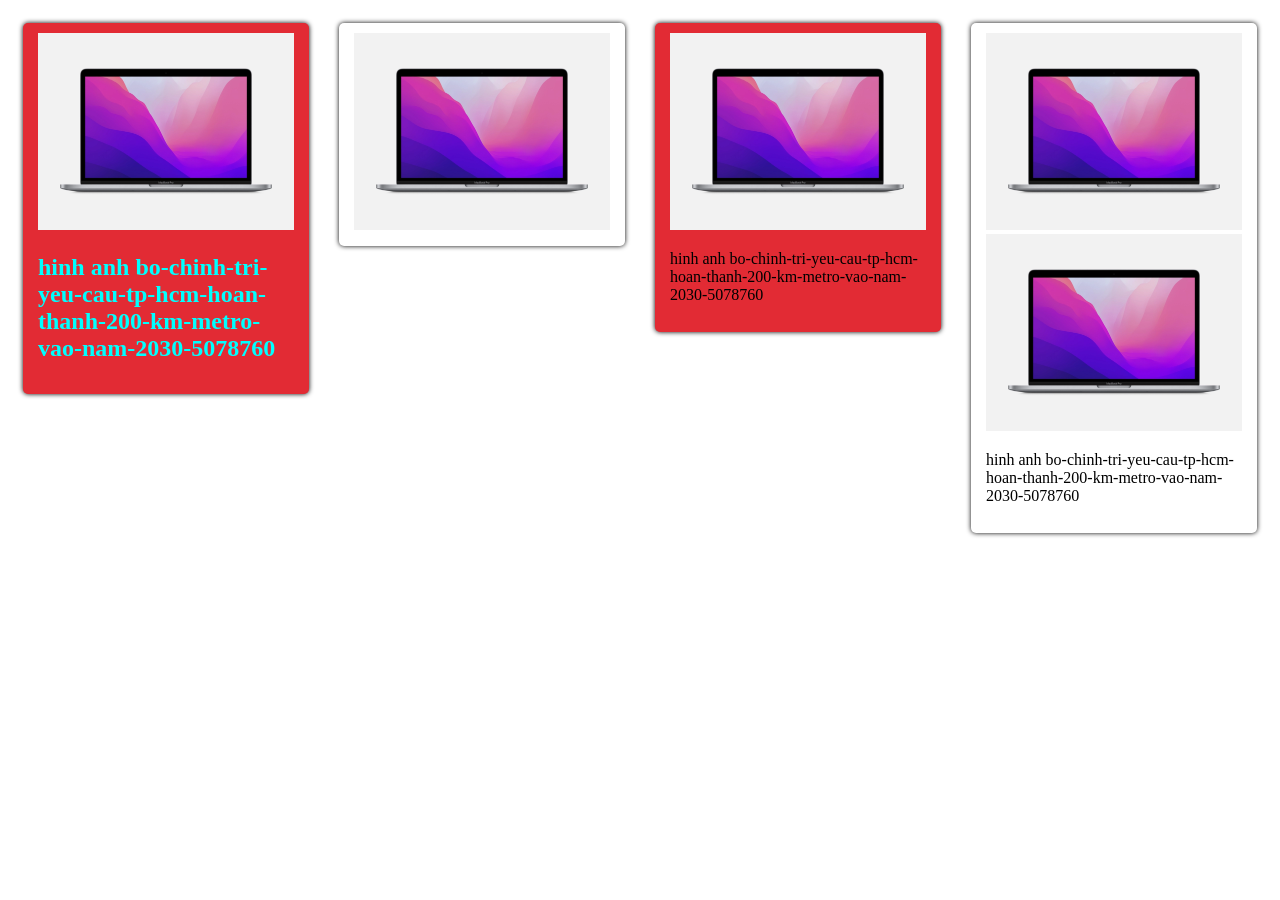
==== boxmodel.html @ 696744cf "bt2" ====
<!DOCTYPE html>
<html lang="en">
<head>
    <meta charset="UTF-8">
    <meta name="viewport" content="width=device-width, initial-scale=1.0">
    <title>Document</title>
    <link rel="stylesheet" href="css/box.css">
</head>
<body>
    <div class="group-x">
        <img src="imgs/mbp-spacegray-gallery1-202206-jpeg-6477c844-2e32-4f4d-98c5-868b67cb4185.webp"/>
        <h2>
            hinh anh bo-chinh-tri-yeu-cau-tp-hcm-hoan-thanh-200-km-metro-vao-nam-2030-5078760
        </h2>
    </div>
    <div>
        <img src="imgs/mbp-spacegray-gallery1-202206-jpeg-6477c844-2e32-4f4d-98c5-868b67cb4185.webp"/>
    </div>
    <div class="group-x">
        <img src="imgs/mbp-spacegray-gallery1-202206-jpeg-6477c844-2e32-4f4d-98c5-868b67cb4185.webp"/>
        <p>
            hinh anh bo-chinh-tri-yeu-cau-tp-hcm-hoan-thanh-200-km-metro-vao-nam-2030-5078760
        </p>
    </div>
    <div>
        <img src="imgs/mbp-spacegray-gallery1-202206-jpeg-6477c844-2e32-4f4d-98c5-868b67cb4185.webp"/>
        <img src="imgs/mbp-spacegray-gallery1-202206-jpeg-6477c844-2e32-4f4d-98c5-868b67cb4185.webp"/>
        <p>
            hinh anh bo-chinh-tri-yeu-cau-tp-hcm-hoan-thanh-200-km-metro-vao-nam-2030-5078760
        </p>
    </div>
</body>
</html>
---- css/box.css ----
img{
    max-width: 100%;
}
div{
    width:calc(25% - 30px); 
    float: left;
    margin: 15px;
    /*border: 1px solid red;*/
    padding: 10px 15px 12px 15px;
    box-sizing : border-box;
    box-shadow: 0px 0px 5px rgb(0, 0, 0);
    border-radius: 5px;
    transition: all 300ms;
}
div:hover{
    background-color: rgb(223, 242, 242);
    /*transform: rotate(90deg);*/
    transform: scale(1.5) ;
    /*transform: translate(100px,200px);*/

}
.group-x{
    background-color: rgb(226, 43, 52);
}
.group-x h2{

    color: aqua;
}
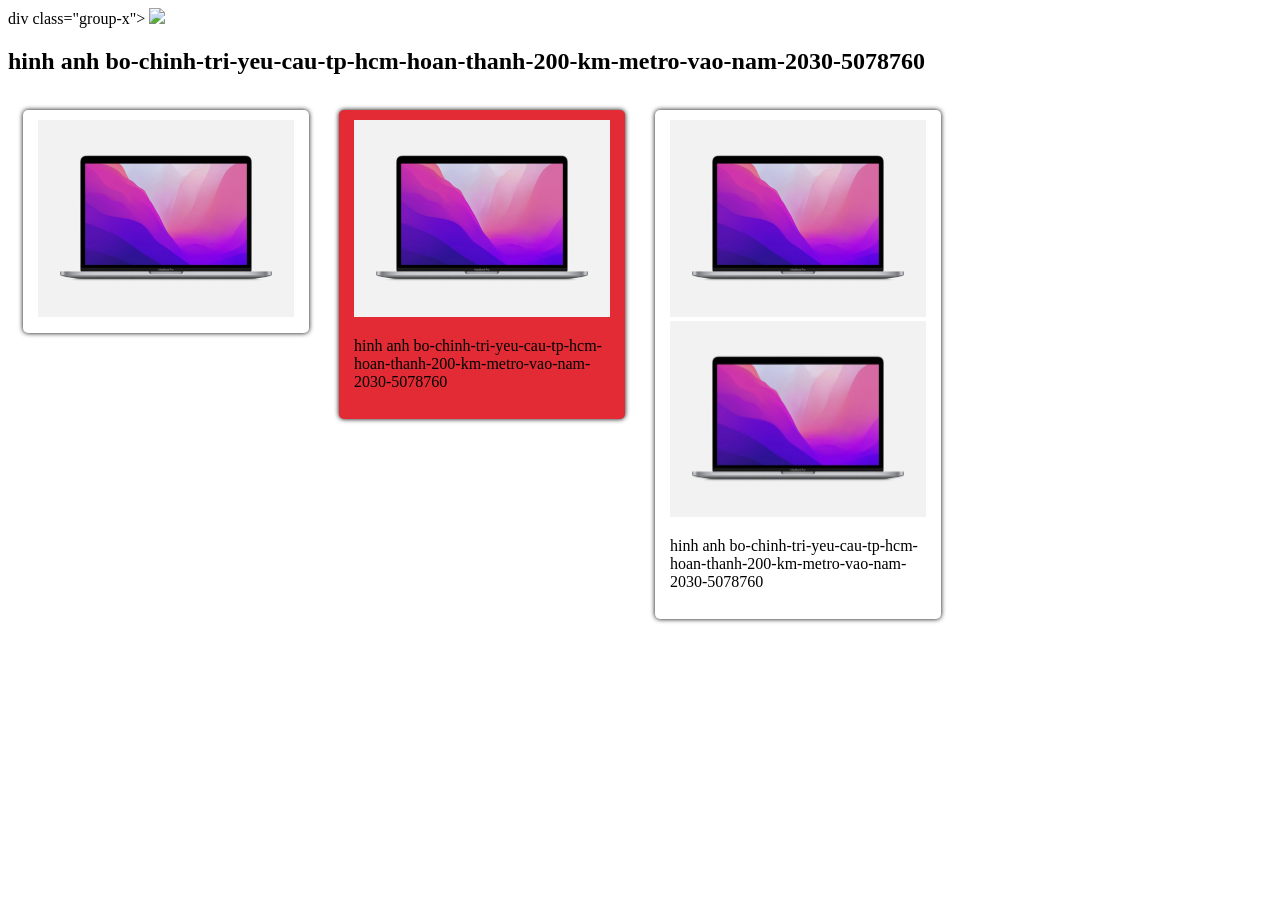
==== commit 0218686c: "bt3" ====
--- a/boxmodel.html
+++ b/boxmodel.html
@@ -7,8 +7,8 @@
     <link rel="stylesheet" href="css/box.css">
 </head>
 <body>
-    <div class="group-x">
-        <img src="imgs/mbp-spacegray-gallery1-202206-jpeg-6477c844-2e32-4f4d-98c5-868b67cb4185.webp"/>
+   div class="group-x">
+        <img src="im <gs/mbp-spacegray-gallery1-202206-jpeg-6477c844-2e32-4f4d-98c5-868b67cb4185.webp"/>
         <h2>
             hinh anh bo-chinh-tri-yeu-cau-tp-hcm-hoan-thanh-200-km-metro-vao-nam-2030-5078760
         </h2>
--- a/css/box.css
+++ b/css/box.css
@@ -13,7 +13,7 @@
     transition: all 300ms;
 }
 div:hover{
-    background-color: rgb(223, 242, 242);
+    background-color:antiquewhite ;
     /*transform: rotate(90deg);*/
     transform: scale(1.5) ;
     /*transform: translate(100px,200px);*/
@@ -24,6 +24,11 @@
 }
 .group-x h2{
 
-    color: aqua;
+    color: antiquewhite;
 }
-
+h3 {
+    color: red;
+}
+.product img{
+    background-color:antiquewhite ;
+}
